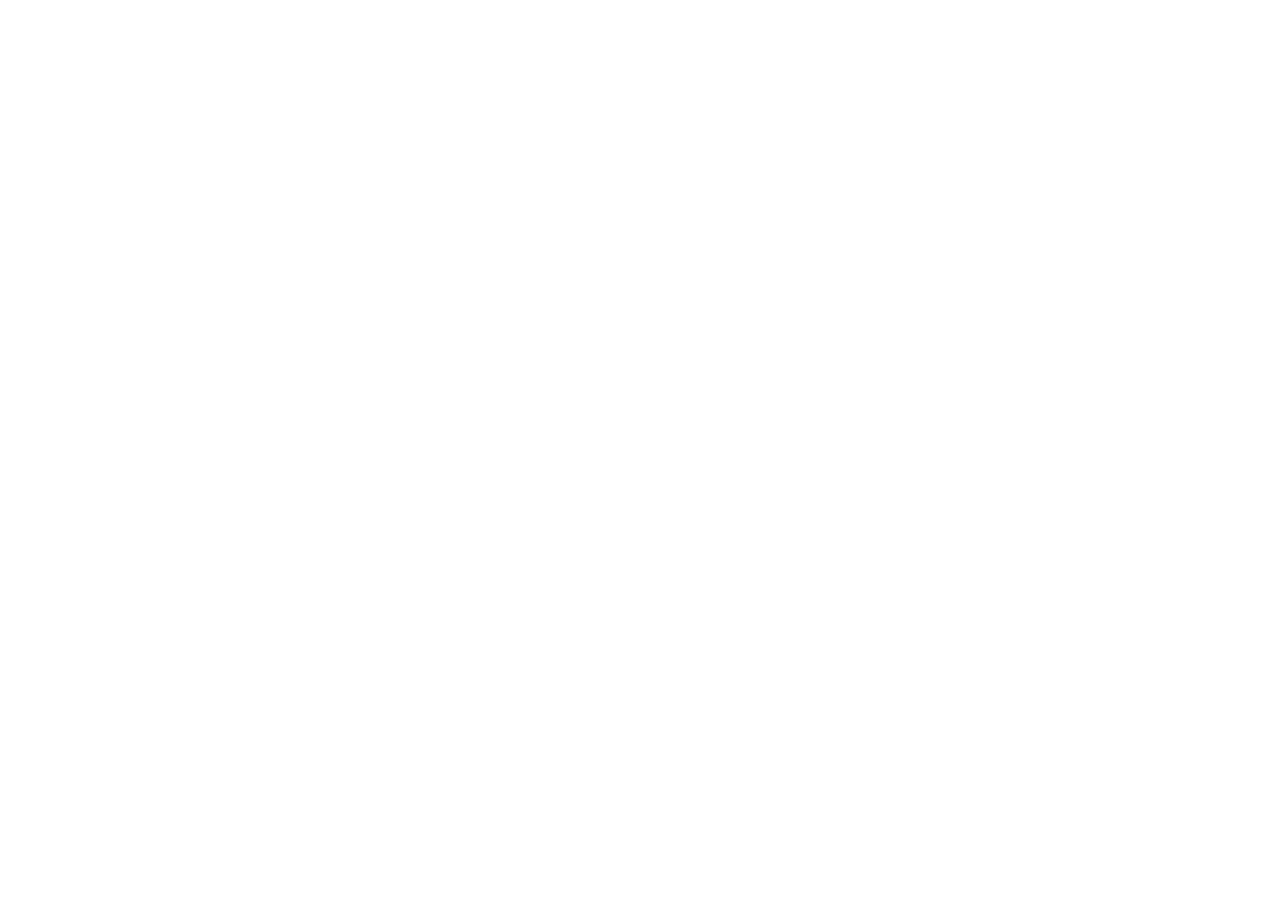
==== src/main/resources/templates/index.html @ 9f5ff521 "feat: implemented list fragment used on home page as well as fragments representing list items" ====
<!DOCTYPE html>
<html lang="en" xmlns:th="http://www.thymeleaf.org">
<head>
    <meta charset="UTF-8">
    <title>Title</title>
    <link rel="stylesheet" th:href="@{/css/layout.css}">
    <link rel="stylesheet" th:href="@{/css/fragments/search-box.css}">
    <link rel="stylesheet" th:href="@{/css/fragments/small-list.css}">
</head>
<body>
    <div th:replace="fragments/header :: header"></div>
    <div class="layout-content-center">
        <div class="layout-content">
            <div th:replace="fragments/search-box :: search-box"></div>
            <div th:replace="fragments/small-list :: small-list('artists')"></div>
            <div th:replace="fragments/small-list :: small-list('songAlbums')"></div>
            <div th:replace="fragments/small-list :: small-list('genres')"></div>
        </div>
    </div>
</body>
</html>
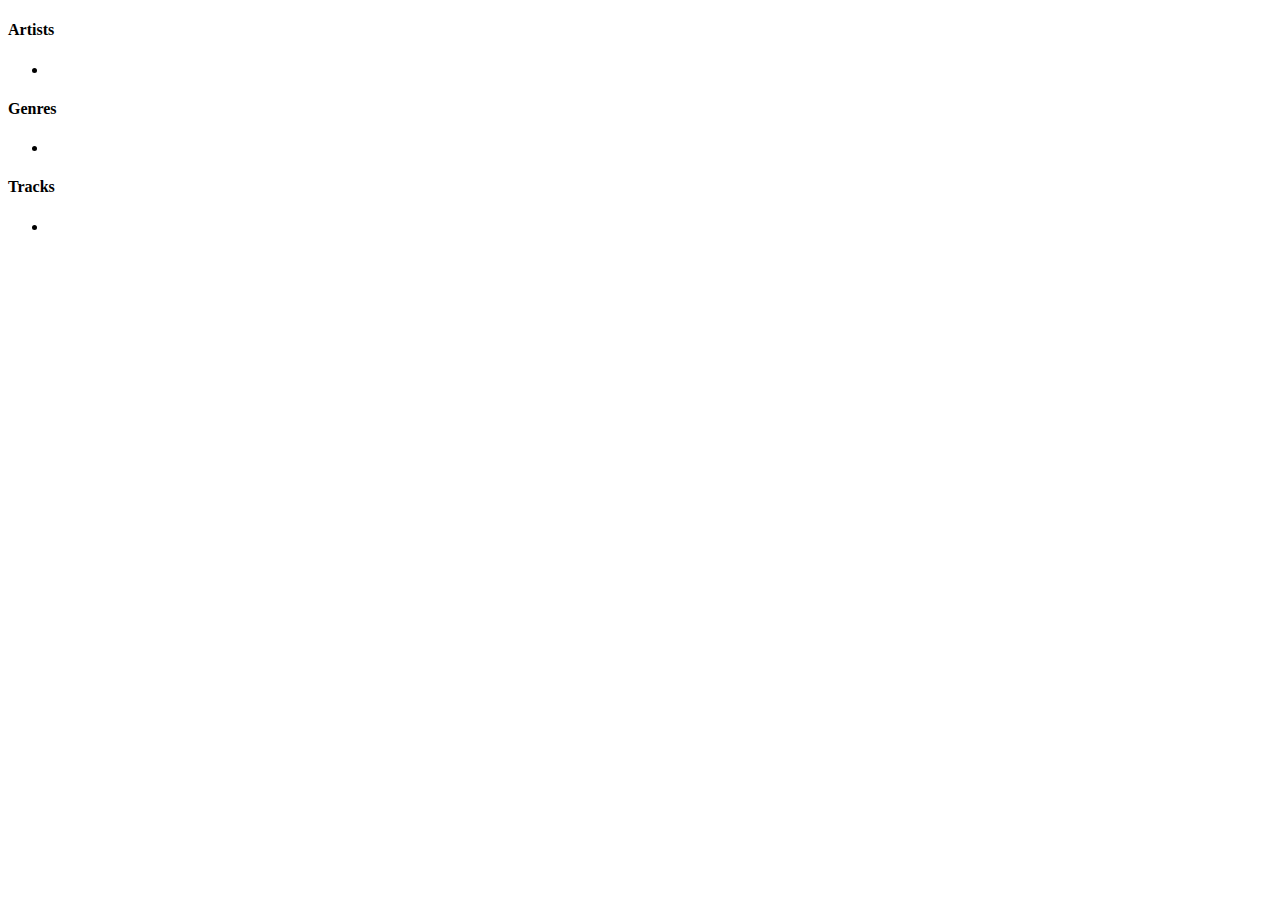
==== commit 40c997c2: "Merge pull request #23 from Jorgsaa/js_feat_random-data" ====
--- a/src/main/resources/templates/index.html
+++ b/src/main/resources/templates/index.html
@@ -5,17 +5,29 @@
     <title>Title</title>
     <link rel="stylesheet" th:href="@{/css/layout.css}">
     <link rel="stylesheet" th:href="@{/css/fragments/search-box.css}">
-    <link rel="stylesheet" th:href="@{/css/fragments/small-list.css}">
 </head>
 <body>
     <div th:replace="fragments/header :: header"></div>
     <div class="layout-content-center">
         <div class="layout-content">
             <div th:replace="fragments/search-box :: search-box"></div>
-            <div th:replace="fragments/small-list :: small-list('artists')"></div>
-            <div th:replace="fragments/small-list :: small-list('songAlbums')"></div>
-            <div th:replace="fragments/small-list :: small-list('genres')"></div>
         </div>
     </div>
+<!-- TODO: vvv REMOVE, TEMPORARY vvv -->
+    <div>
+        <h4>Artists</h4>
+        <ul>
+            <li th:each="artist: ${artists}" th:text="${artist.name}" />
+        </ul>
+        <h4>Genres</h4>
+        <ul>
+            <li th:each="genre: ${genres}" th:text="${genre.name}" />
+        </ul>
+        <h4>Tracks</h4>
+        <ul>
+            <li th:each="track: ${tracks}" th:text="${track.name}" />
+        </ul>
+    </div>
+    <!-- ^^^ TODO: REMOVE, TEMPORARY ^^^ -->
 </body>
 </html>
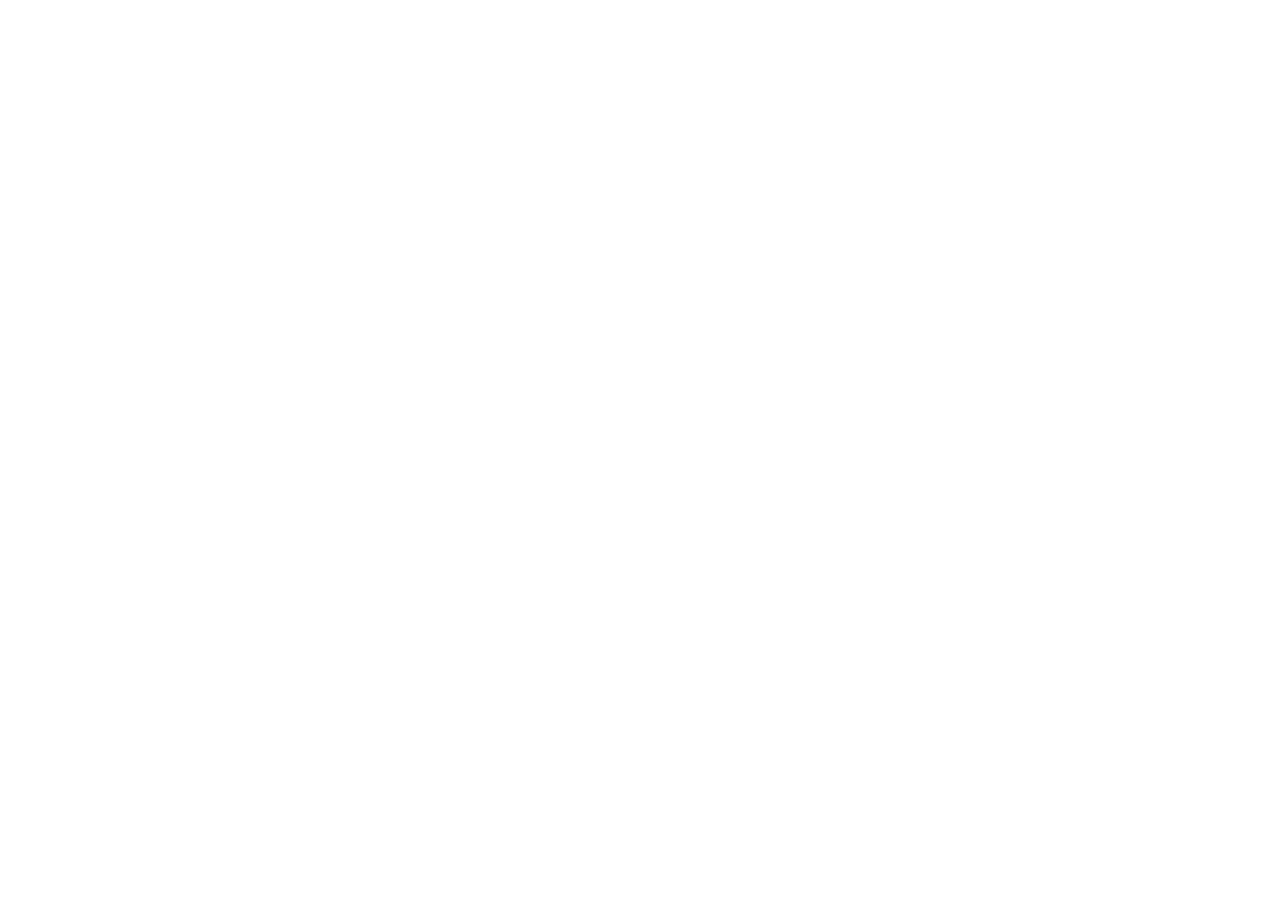
==== commit 61549843: "style: partially styled small-list and list elements" ====
--- a/src/main/resources/templates/index.html
+++ b/src/main/resources/templates/index.html
@@ -5,29 +5,18 @@
     <title>Title</title>
     <link rel="stylesheet" th:href="@{/css/layout.css}">
     <link rel="stylesheet" th:href="@{/css/fragments/search-box.css}">
+    <link rel="stylesheet" th:href="@{/css/fragments/small-list.css}">
+    <link rel="stylesheet" th:href="@{/css/fragments/list-element.css}">
 </head>
 <body>
     <div th:replace="fragments/header :: header"></div>
     <div class="layout-content-center">
         <div class="layout-content">
             <div th:replace="fragments/search-box :: search-box"></div>
+            <div th:replace="fragments/small-list :: small-list('artists', 'Artists')"></div>
+            <div th:replace="fragments/small-list :: small-list('songAlbums', 'Songs')"></div>
+            <div th:replace="fragments/small-list :: small-list('genres', 'Genres')"></div>
         </div>
     </div>
-<!-- TODO: vvv REMOVE, TEMPORARY vvv -->
-    <div>
-        <h4>Artists</h4>
-        <ul>
-            <li th:each="artist: ${artists}" th:text="${artist.name}" />
-        </ul>
-        <h4>Genres</h4>
-        <ul>
-            <li th:each="genre: ${genres}" th:text="${genre.name}" />
-        </ul>
-        <h4>Tracks</h4>
-        <ul>
-            <li th:each="track: ${tracks}" th:text="${track.name}" />
-        </ul>
-    </div>
-    <!-- ^^^ TODO: REMOVE, TEMPORARY ^^^ -->
 </body>
 </html>
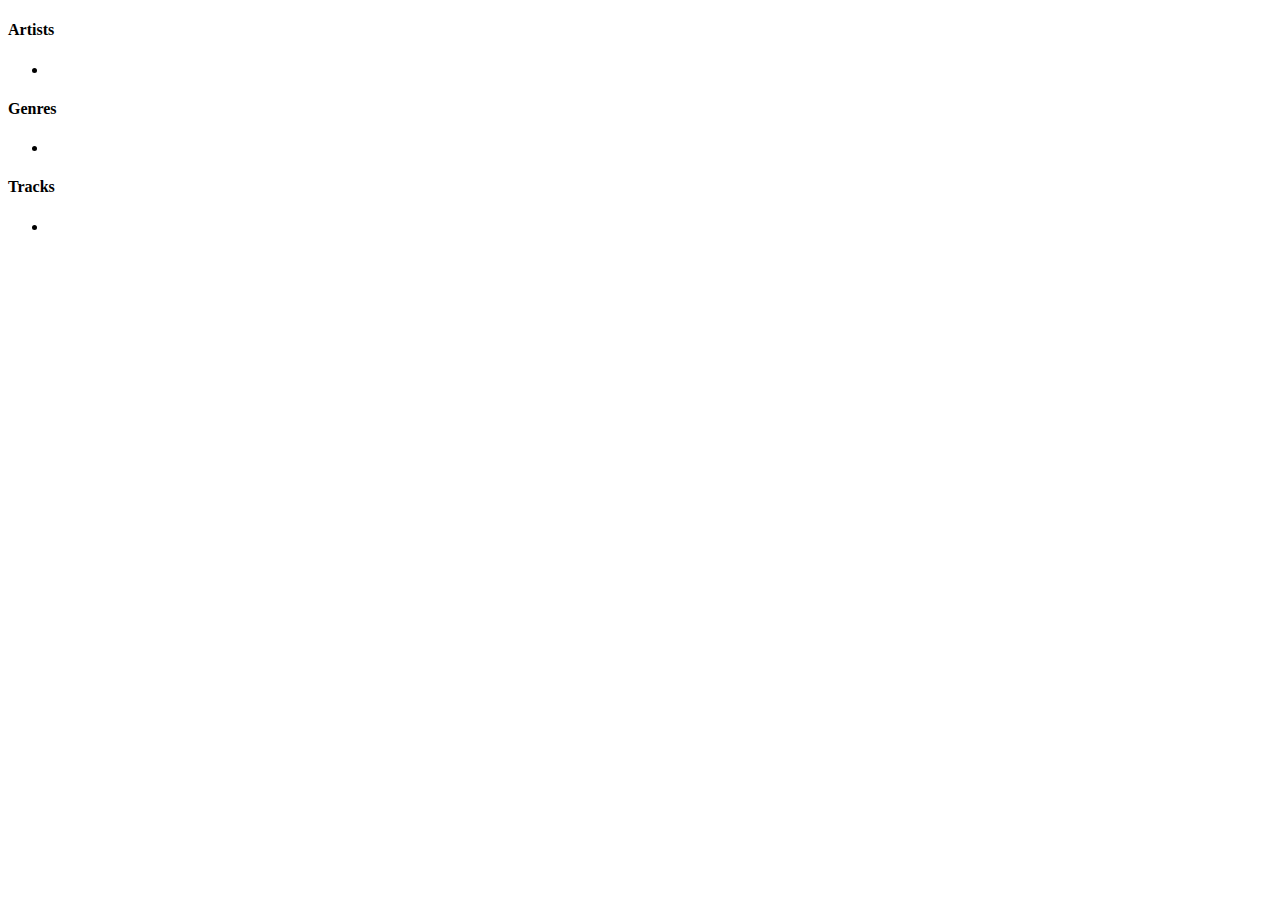
==== commit c778c357: "Merge branch 'main' into jk_style_web-list" ====
--- a/src/main/resources/templates/index.html
+++ b/src/main/resources/templates/index.html
@@ -18,5 +18,21 @@
             <div th:replace="fragments/small-list :: small-list('genres', 'Genres')"></div>
         </div>
     </div>
+<!-- TODO: vvv REMOVE, TEMPORARY vvv -->
+    <div>
+        <h4>Artists</h4>
+        <ul>
+            <li th:each="artist: ${artists}" th:text="${artist.name}" />
+        </ul>
+        <h4>Genres</h4>
+        <ul>
+            <li th:each="genre: ${genres}" th:text="${genre.name}" />
+        </ul>
+        <h4>Tracks</h4>
+        <ul>
+            <li th:each="track: ${tracks}" th:text="${track.name}" />
+        </ul>
+    </div>
+    <!-- ^^^ TODO: REMOVE, TEMPORARY ^^^ -->
 </body>
 </html>
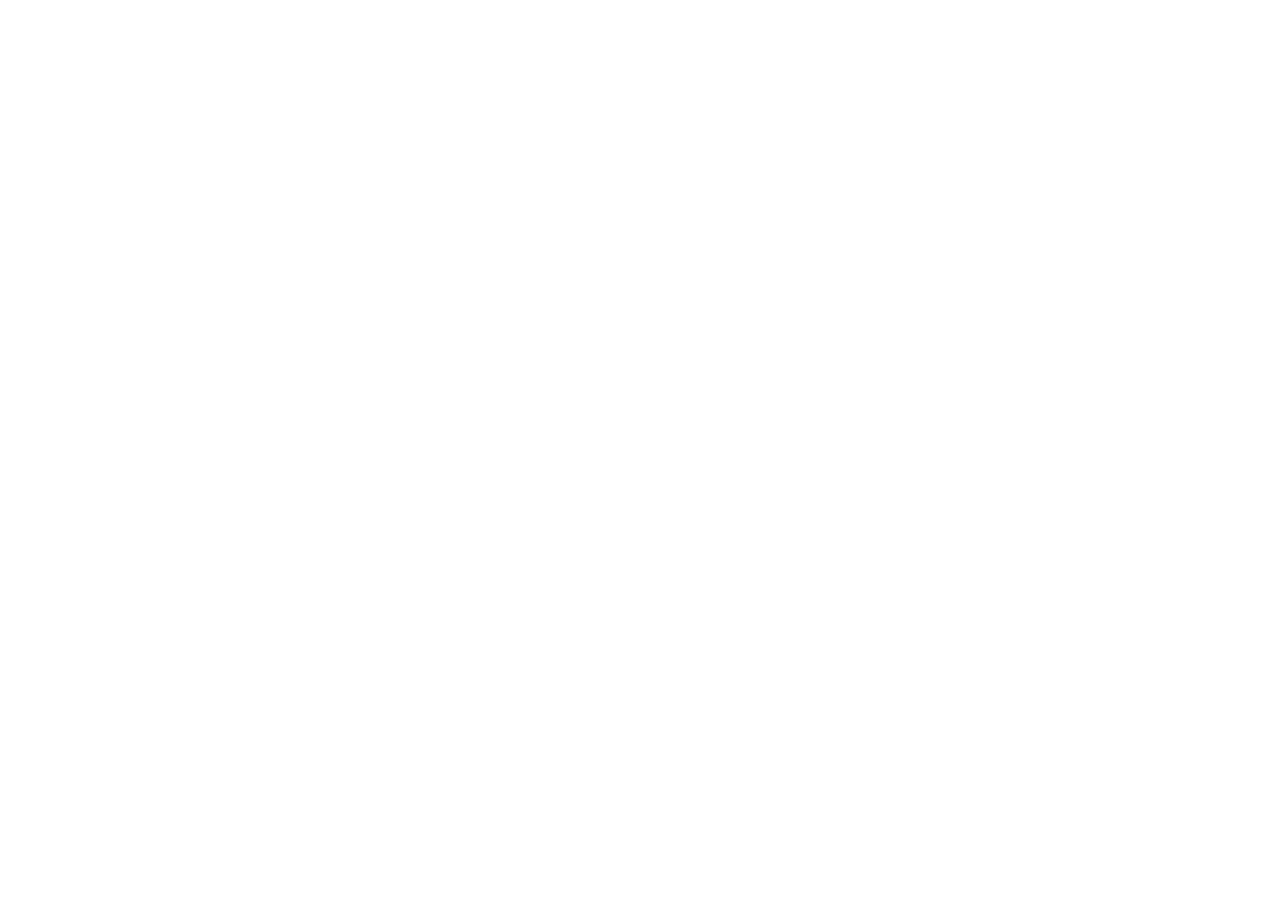
==== commit 5389bac4: "REFACTOR: change `songAlbum` -> `track`" ====
--- a/src/main/resources/templates/index.html
+++ b/src/main/resources/templates/index.html
@@ -14,25 +14,9 @@
         <div class="layout-content">
             <div th:replace="fragments/search-box :: search-box"></div>
             <div th:replace="fragments/small-list :: small-list('artists', 'Artists')"></div>
-            <div th:replace="fragments/small-list :: small-list('songAlbums', 'Songs')"></div>
+            <div th:replace="fragments/small-list :: small-list('tracks', 'Tracks')"></div>
             <div th:replace="fragments/small-list :: small-list('genres', 'Genres')"></div>
         </div>
     </div>
-<!-- TODO: vvv REMOVE, TEMPORARY vvv -->
-    <div>
-        <h4>Artists</h4>
-        <ul>
-            <li th:each="artist: ${artists}" th:text="${artist.name}" />
-        </ul>
-        <h4>Genres</h4>
-        <ul>
-            <li th:each="genre: ${genres}" th:text="${genre.name}" />
-        </ul>
-        <h4>Tracks</h4>
-        <ul>
-            <li th:each="track: ${tracks}" th:text="${track.name}" />
-        </ul>
-    </div>
-    <!-- ^^^ TODO: REMOVE, TEMPORARY ^^^ -->
 </body>
 </html>
